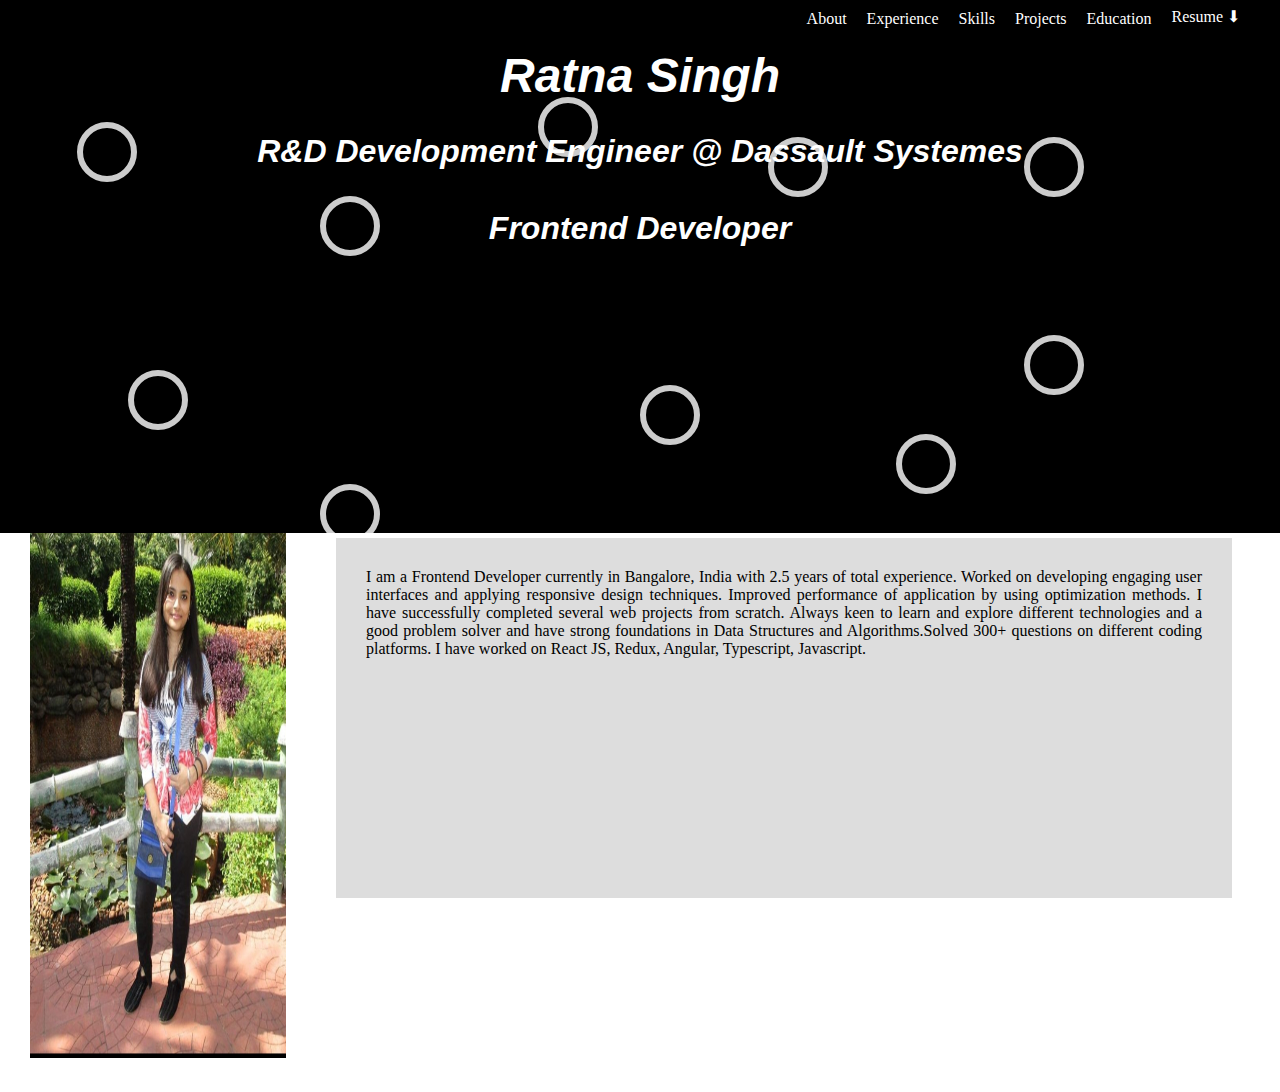
==== index.html @ e3af87ba "renamed to index.html" ====
<!DOCTYPE html>
<html lang="en">
<head>
    <meta charset="UTF-8">
    <meta name="viewport" content="width=device-width, initial-scale=1.0">
    <link rel="stylesheet" href="portfolio.css">
    <link rel="shortcut icon" href="images/favicon.ico" type="image/x-icon">
    <title>Portfolio</title>
</head>
<body>

    <header>
        <nav>
            <ul class="header-items">
                <li class="item" value="about" onclick="getDisplay(event)">About</li>
                <li class="item" value="experience" onclick="getDisplay(event)">Experience</li>
                <li class="item" value="skills" onclick="getDisplay(event)">Skills</li>
                <li class="item" value="projects" onclick="getDisplay(event)">Projects</li>
                <li class="item" value="education" onclick="getDisplay(event)">Education</li>
                <li class="item resume" value="resume"><a href="ratna_resume.pdf" target="_blank" download >Resume ⬇</a></li>
            </ul>
        </nav>
        <section class="intro">
            <div class="wrapper">
            <h1 class="name">Ratna Singh</h1>
            <h3 class="role">R&D Development Engineer @ Dassault Systemes</h3>
            <h3 class="role">Frontend Developer</h3>
              <div class="box">
                <div></div>
                <div></div>
                <div></div>
                <div></div>
                <div></div>
                <div></div>
                <div></div>
                <div></div>
                <div></div>
                <div></div>
              </div>
            </div>
        </section>
        

    </header>
    <main class="main">
        <section id="about">
            <div>
            <img class="setImage" src="images/ratna.jpg">
            </div>
            <div>
                <p class="summary">I am a Frontend Developer currently in Bangalore, India with 2.5 years of total experience. 
                    Worked on developing engaging user interfaces and applying responsive design techniques.
                    Improved performance of application by using optimization methods.
                    I have successfully completed several web projects from scratch.
                    Always keen to learn and explore different technologies and a good problem solver and have strong foundations in Data Structures and Algorithms.Solved 300+ questions on different coding platforms.
                    I have worked on React JS, Redux, Angular, Typescript, Javascript.</p>
</div>
        </section>
        <section id="experience">

            <div class="exp-container">
                <div class="exp">
                 <h2>Dassault Systemes Solution Lab<span class="date">(June,2023-Present)</span></h2>
                 <ul>
                    <li>Working as Frontend Developer</li>
                    <li>Tech Stack: Angular,Typescript SCSS, Bootstrap,HTML,Gulp, Jasmine and Karma</li>

                 </ul>
                </div>
                <div class="exp">
                    <h2>Tata Consultancy Services<span class="date">(June,2021-June,2023)</span></h2>
                    <ul>
                        <li>Frontend Developer</li>
                        <li>Tech Stack: React JS, Redux, Material UI,Javascript, CSS3, Jest </li>
    
                     </ul>
                </div>
                </div>
</section>
        <section id="skills">
            <p>JavaScript</p>
<div class="container">
  <div class="skills js"></div>
</div>
<p>React JS</p>
<div class="container">
  <div class="skills react"></div>
</div>

<p>Angular</p>
<div class="container">
  <div class="skills angular"></div>
</div>

<p>CSS</p>
<div class="container">
  <div class="skills css"></div>
</div>

<p>HTML</p>
<div class="container">
  <div class="skills html"></div>
</div>
     

        </section>
        <section id="projects">

                <div class="exp-container">
                    <div class="exp">
                     <h2>Netflix Landing Page</h2>
                     <ul>
                        <li>Singh Up/In to Netflix</li>
                        <li>Get the list of top rated, upcoming, popular, etc movies</li>
                        <li>Search your favourite movies and get it from TMDB database</li>
                        <li>React, Redux, TailWind CSS, Firebase</li>
                     </ul>
                    </div>
                    <div class="exp">
                        <h2>Tour Booking Application</h2>
                        <ul>
                            <li>A tour booking app to book various types of tours, see and add ratings, reviews</li>
                            <li>Integrated Stripe payments</li>
                            <li>JavaScript, NodeJS, Pug</li>
                        </ul>
                    </div>
                    <div class="exp">
                        <h2>Ng Shop</h2>
                        <ul>
                            <li>An Ecommerce website for online shopping</li>
                            <li>It has two modes: Admin and User dashboard</li>
                            <li>Login and Authentication</li>
                            <li>Angular, TypeScript, NgRx PrimeNg, CSS3, HTML</li>
                        </ul>
                       </div>
                       </div>

        </section>
        <section id="education">
            <div class="edu-container">
            <div class="edu"><h1>B Tech (2021-2017)</h1>
                <p>College: VIT, Vellore</p>
                <p>Branch: ECE</p>
                <p>8.79/10 CGPA</p>
            </div>  
            <div class="edu"><h1>XII</h1>
                <p>School: GHS, Prayagraj</p>
                <p>Percentage: 92%</p>
            </div>  
            <div class="edu"><h1>X</h1>
                <p>School: GHS, Prayagraj</p>
                <p>Percentage: 85%</p>
            </div>
            </div>  
        </section>
        <!-- <section id="certificates">
            <div><h1>Certificates</h1>
                <p>Lorem ipsum dolor sit amet consectetur adipisicing elit. Blanditiis dolore pariatur, quisquam perspiciatis aperiam tempore officiis voluptatem quis. Voluptas inventore itaque consectetur repellendus aspernatur iure impedit totam sapiente delectus sunt!</p>
            </div>  
        </section> -->
        <section id="resume">
            
        </section>
    </main>
    <footer>

    </footer>

    <script src="portfolio.js"  ></script>

</body>
</html>
---- portfolio.css ----
*{
    margin:0;
    padding: 0;
    box-sizing: border-box;
}

.header-items{
    list-style: none;
    display: flex;
    justify-content: flex-end;
    gap:20px;
    margin-right: 30px;
}
nav{
    
    background-color: black;
    color: white;
    padding: 10px;
    

}
.intro{
   font-family:'Lucida Sans', 'Lucida Sans Regular', 'Lucida Grande', 'Lucida Sans Unicode', Geneva, Verdana, sans-serif;
    text-align: center;
    height: 50vh;
    font-weight: bold;
    font-style: italic;
    overflow: auto;

}
.name{
    padding:10px;
    font-size: 3rem;
}
.role{
    font-size: 2rem;
    padding: 20px;
}
.wrapper{
    color: white;
    position: absolute;
    width: 100vw;
    height: 55vh;
    overflow: hidden;
    /* background: linear-gradient(90deg, rgba(2,0,.6,1) 0%, rgba(9,9,121,1) 35%, rgba(0,212,255,1)100%); */
     background-color: black;
}
.resume{
    margin-top: -3px;
}
.item{
    transition: 1s ease;
}
.item:hover{
    background-color: white;
    color: aqua;
    transform: translateY(-5px);
    cursor: pointer;
    padding:20px;
    border-radius: 10px;
}
.main{
    margin:30px;
}
.box div{
    position: absolute;
    width:60px;
    height: 60px;
    background-color: transparent;
    border:6px solid rgba(255,255,255,0.8);
    border-radius: 50%;
}
.box div:nth-child(1){
    top:12%;
    left:42%;
    animation:animate 10s linear infinite;
}
.box div:nth-child(2){
    top:70%;
    left:50%;
    animation:animate 7s linear infinite;
}

.box div:nth-child(3){
    top:17%;
    left:6%;
    animation:animate 9s linear infinite;
}


.box div:nth-child(4){
    top:20%;
    left:60%;
    animation:animate 10s linear infinite;
}

.box div:nth-child(5){
    top:67%;
    left:10%;
    animation:animate 6s linear infinite;
}
.box div:nth-child(6){
    top:80%;
    left:70%;
    animation:animate 12s linear infinite;
}

.box div:nth-child(7){
    top:60%;
    left:80%;
    animation:animate 15s linear infinite;
}

.box div:nth-child(8){
    top:32%;
    left:25%;
    animation:animate 16s linear infinite;
}
.box div:nth-child(9){
    top:90%;
    left:25%;
    animation:animate 9s linear infinite;
}
.box div:nth-child(10){
    top:20%;
    left:80%;
    animation:animate 5s linear infinite;
}
@keyframes animate{
    0%{
        transform: scale(0) translateY(0) rotate(0);
        opacity: 1;
    }
    100%{
        transform: scale(1.3) translateY(-90px) rotate(360deg);
        opacity: 0;
    }
}

.setImage{
    height: 60vh;
    width:20vw;
}
#about{
    display: flex;
    gap:30px;
}
#experience, #skills, #projects, #education, #certificates, #resume{
    display: none;

}
.exp{
    height: 50vh;
    width: 20vw;
    background: rgb(210, 205, 205) ;
    border-radius: 10px;
    transition: 1s ease;
    padding: 20px;
    margin: 15px;
    overflow: auto;
    animation: projects 2s linear infinite;
}
@keyframes projects{
    0%{
        transform: translateY(10px);
    }
    100%{
        transform: translateY(-10px);
    }
    
}
.exp:hover{
    transform: scale(1.5);

}
.exp-container{
    display: flex;
   justify-content: space-evenly;
    flex-wrap: wrap;
}
.container {
    width: 100%; 
    background-color: #ddd; 
  }
  
  .skills {
    text-align: right; 
    padding-top: 10px; 
    padding-bottom: 10px; 
    color: white;
  }
  
  .js {width: 95%; background-color: #04AA6D;} 
  .css {width: 80%; background-color: #04AA6D;} 
  .html {width: 85%; background-color: #04AA6D;} 
  .react {width: 80%; background-color: #04AA6D;} 
  .angular {width: 70%; background-color: #04AA6D;}
  .date{
    font-size: small;
  }
  .mode{
    height: 40px;
    width: 40px;
    background-color: rgb(177, 166, 166)
  }
  a{
    color: white;
    text-decoration: none;
  }
  a:hover{
  color: aqua;
  }
  .summary{

    width: 70vw;
    height: 40vh;
    background-color: #ddd;
    margin: 20px;
    padding: 30px;
    font-size: medium;
    font-family: cursive;
    overflow: auto;
    text-align: justify;
    animation: projects 2s linear infinite;

  }
  .edu-container{
    display: flex;
    justify-content: space-evenly;
     flex-wrap: wrap;
 }
  .edu{
    height: 30vh;
    width: 20vw;
    background: rgb(210, 205, 205) ;
    border-radius: 10px;
    transition: 1s ease;
    padding: 20px;
    margin: 15px;
    overflow: auto;
    animation: projects 2s linear infinite;
  }
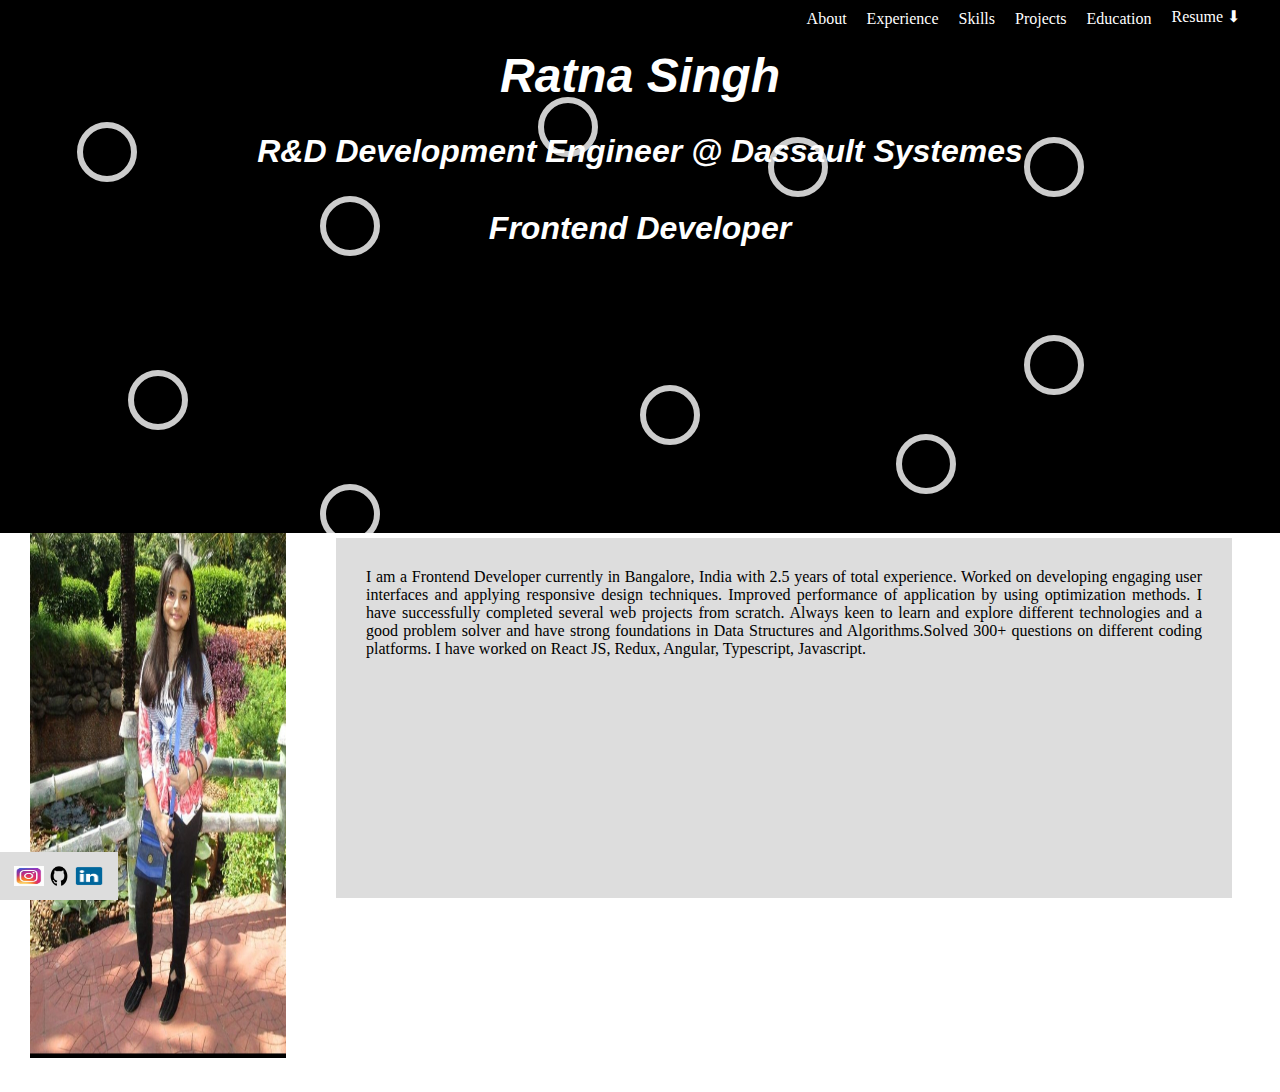
==== commit 8f6691b1: "Adding contact" ====
--- a/index.html
+++ b/index.html
@@ -153,16 +153,25 @@
             </div>
             </div>  
         </section>
-        <!-- <section id="certificates">
-            <div><h1>Certificates</h1>
-                <p>Lorem ipsum dolor sit amet consectetur adipisicing elit. Blanditiis dolore pariatur, quisquam perspiciatis aperiam tempore officiis voluptatem quis. Voluptas inventore itaque consectetur repellendus aspernatur iure impedit totam sapiente delectus sunt!</p>
-            </div>  
-        </section> -->
         <section id="resume">
             
         </section>
     </main>
-    <footer>
+    <footer class="footer">
+
+        <div >
+            <a href="https://www.linkedin.com/in/ratna-singh-37bb12165/">
+            <img class="logo" src="images/linkedln.png" alt="linkedln">
+            </a>
+
+            <a href="https://github.com/ratnasingh442">
+                <img class="logo" src="images/github.png" alt="github">
+                </a>
+
+                <a href="https://www.instagram.com/dark_shadow442/?hl=en">
+                    <img class="logo" src="images/Instagram.jfif" alt="instagram">
+                    </a>
+        </div>
 
     </footer>
 
--- a/portfolio.css
+++ b/portfolio.css
@@ -16,8 +16,6 @@
     background-color: black;
     color: white;
     padding: 10px;
-    
-
 }
 .intro{
    font-family:'Lucida Sans', 'Lucida Sans Regular', 'Lucida Grande', 'Lucida Sans Unicode', Geneva, Verdana, sans-serif;
@@ -240,4 +238,16 @@
     overflow: auto;
     animation: projects 2s linear infinite;
   }
+  .logo{
+    width: 30px;
+    height: 20px;
+    float: right;
+  }
+  .footer{
+    margin-top: 30%;
+    position: fixed;
+    bottom:0;
+    padding: 14px;
+    background: #ddd;
+  }
   